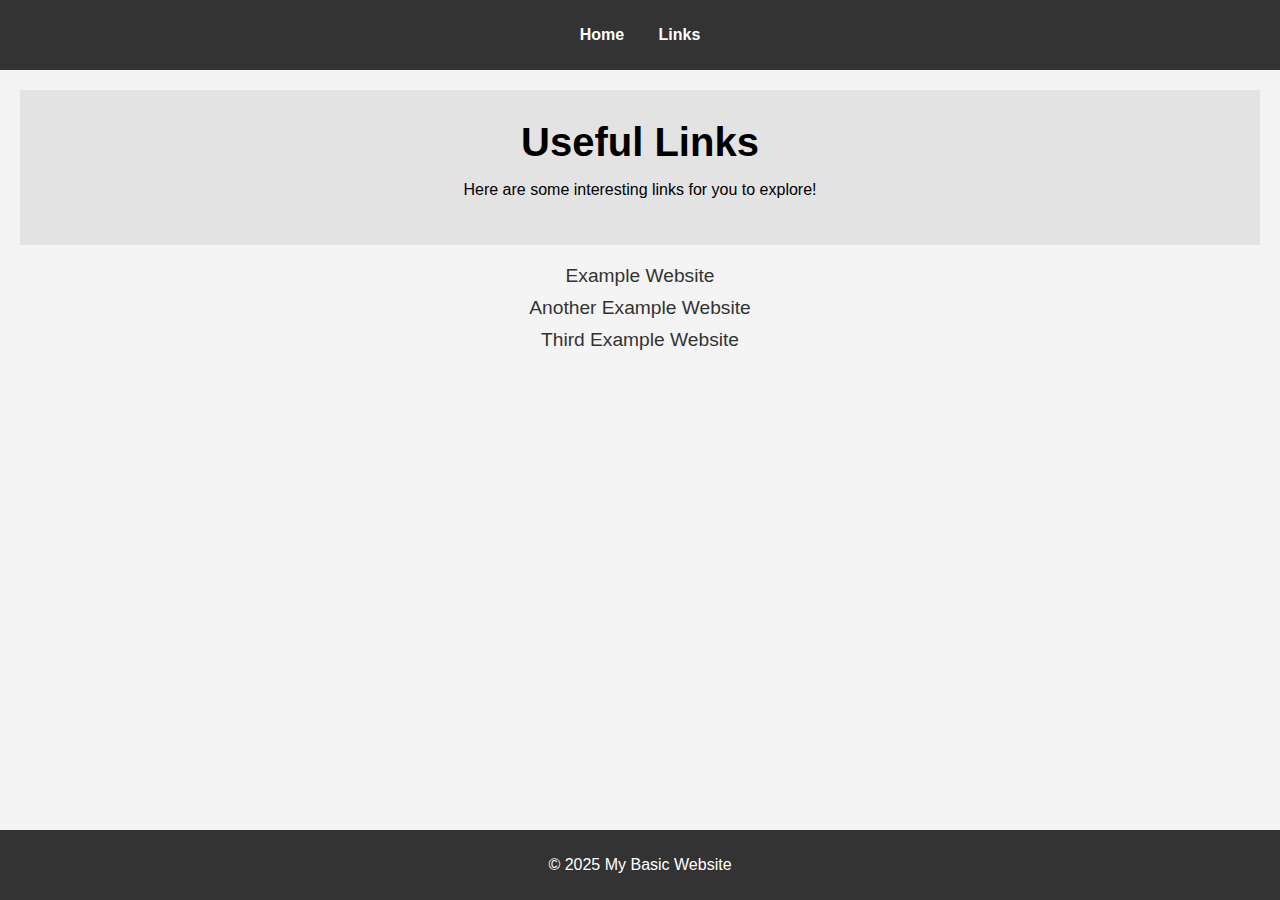
==== links.html @ 6840a5a3 "basic body of website" ====
<!DOCTYPE html>
<html lang="en">
<head>
  <meta charset="UTF-8">
  <meta name="viewport" content="width=device-width, initial-scale=1.0">
  <title>Links - My Basic Website</title>
  <link rel="stylesheet" href="style.css">
</head>
<body>
  <header>
    <nav>
      <ul>
        <li><a href="index.html">Home</a></li>
        <li><a href="links.html">Links</a></li>
      </ul>
    </nav>
  </header>

  <main>
    <section class="hero">
      <h1>Useful Links</h1>
      <p>Here are some interesting links for you to explore!</p>
    </section>

    <section class="links">
      <ul>
        <li><a href="https://www.example.com" target="_blank">Example Website</a></li>
        <li><a href="https://www.anotherexample.com" target="_blank">Another Example Website</a></li>
        <li><a href="https://www.thirdexample.com" target="_blank">Third Example Website</a></li>
      </ul>
    </section>
  </main>

  <footer>
    <p>&copy; 2025 My Basic Website</p>
  </footer>
</body>
</html>
---- style.css ----
/* Basic styling for the website */
body {
    font-family: Arial, sans-serif;
    margin: 0;
    padding: 0;
    background-color: #f4f4f4;
  }
  
  header {
    background-color: #333;
    color: #fff;
    padding: 10px 0;
  }
  
  header nav ul {
    list-style-type: none;
    padding: 0;
    text-align: center;
  }
  
  header nav ul li {
    display: inline;
    margin: 0 15px;
  }
  
  header nav ul li a {
    color: #fff;
    text-decoration: none;
    font-weight: bold;
  }
  
  main {
    padding: 20px;
    text-align: center;
  }
  
  .hero {
    background-color: #e3e3e3;
    padding: 30px 20px;
    margin-bottom: 20px;
  }
  
  h1 {
    font-size: 2.5rem;
    margin: 0;
  }
  
  h2 {
    font-size: 1.8rem;
  }
  
  .content p, .links ul {
    font-size: 1.2rem;
    margin-top: 10px;
  }
  
  .links ul {
    list-style-type: none;
    padding: 0;
  }
  
  .links ul li {
    margin: 10px 0;
  }
  
  .links ul li a {
    color: #333;
    text-decoration: none;
    font-size: 1.2rem;
  }
  
  .links ul li a:hover {
    color: #007BFF;
  }
  
  footer {
    background-color: #333;
    color: #fff;
    text-align: center;
    padding: 10px 0;
    position: fixed;
    bottom: 0;
    width: 100%;
  }
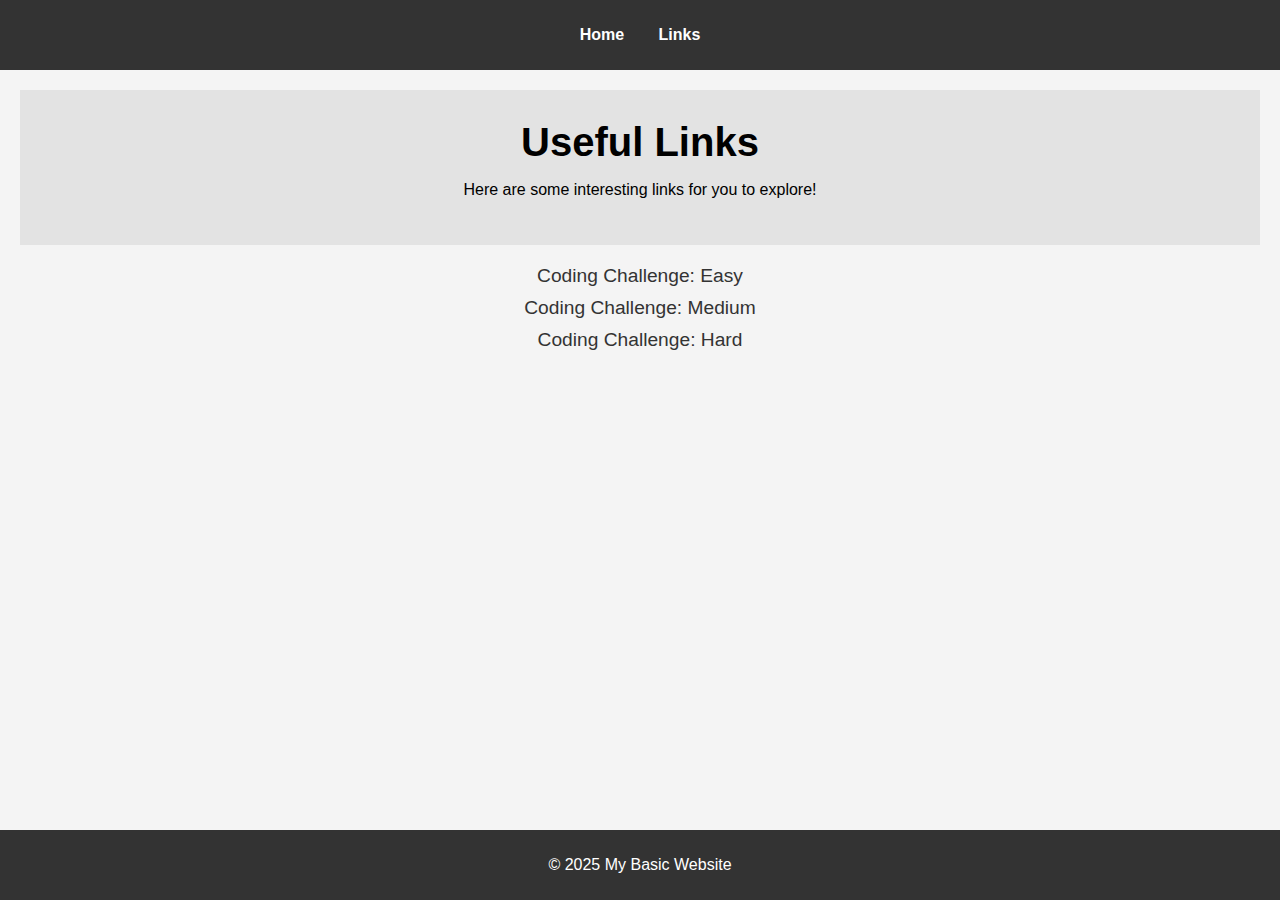
==== commit 3641abb3: "Update links.html" ====
--- a/links.html
+++ b/links.html
@@ -24,9 +24,9 @@
 
     <section class="links">
       <ul>
-        <li><a href="https://www.example.com" target="_blank">Example Website</a></li>
-        <li><a href="https://www.anotherexample.com" target="_blank">Another Example Website</a></li>
-        <li><a href="https://www.thirdexample.com" target="_blank">Third Example Website</a></li>
+        <li><a href="https://www.example.com" target="_blank">Coding Challenge: Easy</a></li>
+        <li><a href="https://www.anotherexample.com" target="_blank">Coding Challenge: Medium</a></li>
+        <li><a href="https://www.hackerrank.com/challenges/py-introduction-to-sets/problem?isFullScreen=true" target="_blank">Coding Challenge: Hard</a></li>
       </ul>
     </section>
   </main>
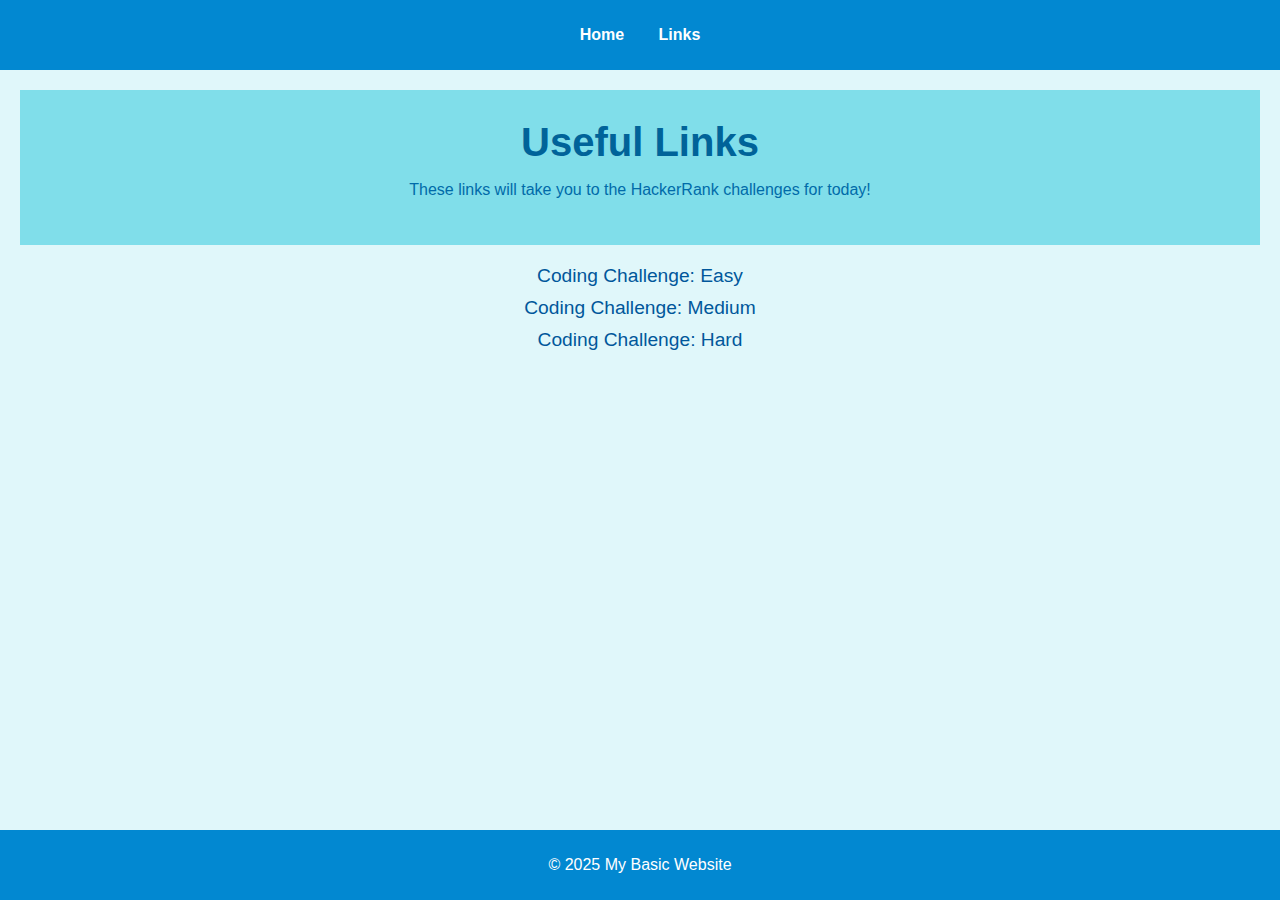
==== commit 55838a6d: "Update links.html" ====
--- a/links.html
+++ b/links.html
@@ -3,7 +3,7 @@
 <head>
   <meta charset="UTF-8">
   <meta name="viewport" content="width=device-width, initial-scale=1.0">
-  <title>Links - My Basic Website</title>
+  <title>Links</title>
   <link rel="stylesheet" href="style.css">
 </head>
 <body>
@@ -19,13 +19,13 @@
   <main>
     <section class="hero">
       <h1>Useful Links</h1>
-      <p>Here are some interesting links for you to explore!</p>
+      <p>These links will take you to the HackerRank challenges for today!</p>
     </section>
 
     <section class="links">
       <ul>
-        <li><a href="https://www.example.com" target="_blank">Coding Challenge: Easy</a></li>
-        <li><a href="https://www.anotherexample.com" target="_blank">Coding Challenge: Medium</a></li>
+        <li><a href="https://www.hackerrank.com/challenges/py-if-else/problem?isFullScreen=true" target="_blank">Coding Challenge: Easy</a></li>
+        <li><a href="https://www.hackerrank.com/challenges/swap-case/problem?isFullScreen=true" target="_blank">Coding Challenge: Medium</a></li>
         <li><a href="https://www.hackerrank.com/challenges/py-introduction-to-sets/problem?isFullScreen=true" target="_blank">Coding Challenge: Hard</a></li>
       </ul>
     </section>
--- a/style.css
+++ b/style.css
@@ -3,11 +3,12 @@
     font-family: Arial, sans-serif;
     margin: 0;
     padding: 0;
-    background-color: #f4f4f4;
+    background-color: #e0f7fa; /* Light blue background for the page */
+    color: #006ba9; /* Dark blue text color */
   }
   
   header {
-    background-color: #333;
+    background-color: #0288d1; /* Medium blue background for header */
     color: #fff;
     padding: 10px 0;
   }
@@ -35,7 +36,7 @@
   }
   
   .hero {
-    background-color: #e3e3e3;
+    background-color: #80deea; /* Light cyan blue background for hero section */
     padding: 30px 20px;
     margin-bottom: 20px;
   }
@@ -43,10 +44,12 @@
   h1 {
     font-size: 2.5rem;
     margin: 0;
+    color: #006399; /* Deep blue color for headings */
   }
   
   h2 {
     font-size: 1.8rem;
+    color: #006399; /* Medium blue for subheadings */
   }
   
   .content p, .links ul {
@@ -64,17 +67,17 @@
   }
   
   .links ul li a {
-    color: #333;
+    color: #01579b; /* Deep blue color for links */
     text-decoration: none;
     font-size: 1.2rem;
   }
   
   .links ul li a:hover {
-    color: #007BFF;
+    color: #0288d1; /* Change to medium blue when hovered */
   }
   
   footer {
-    background-color: #333;
+    background-color: #0288d1; /* Same medium blue for footer */
     color: #fff;
     text-align: center;
     padding: 10px 0;
@@ -82,4 +85,4 @@
     bottom: 0;
     width: 100%;
   }
-  +  
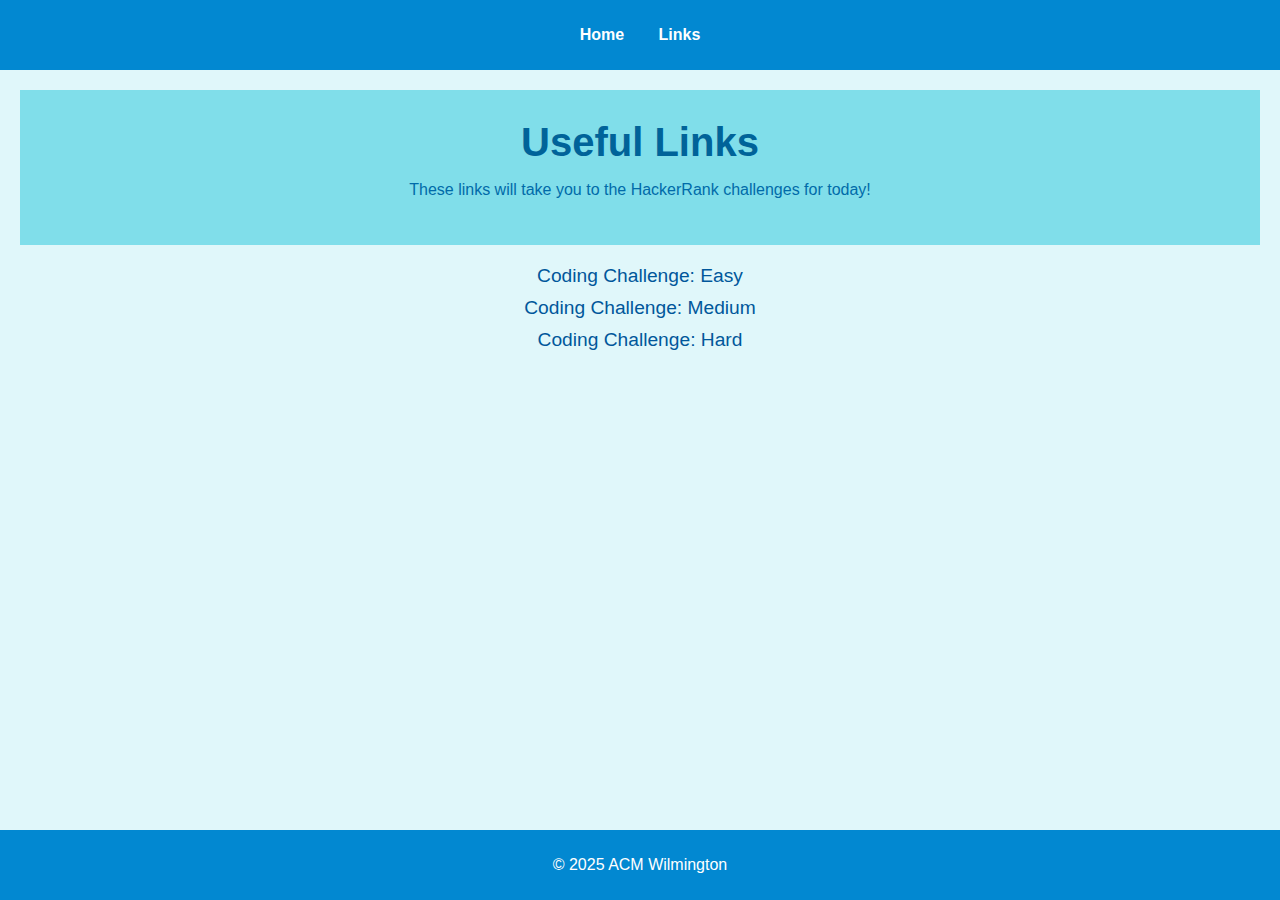
==== commit d15e84f2: "updated index and links" ====
--- a/links.html
+++ b/links.html
@@ -32,7 +32,7 @@
   </main>
 
   <footer>
-    <p>&copy; 2025 My Basic Website</p>
+    <p>&copy; 2025 ACM Wilmington</p>
   </footer>
 </body>
 </html>
